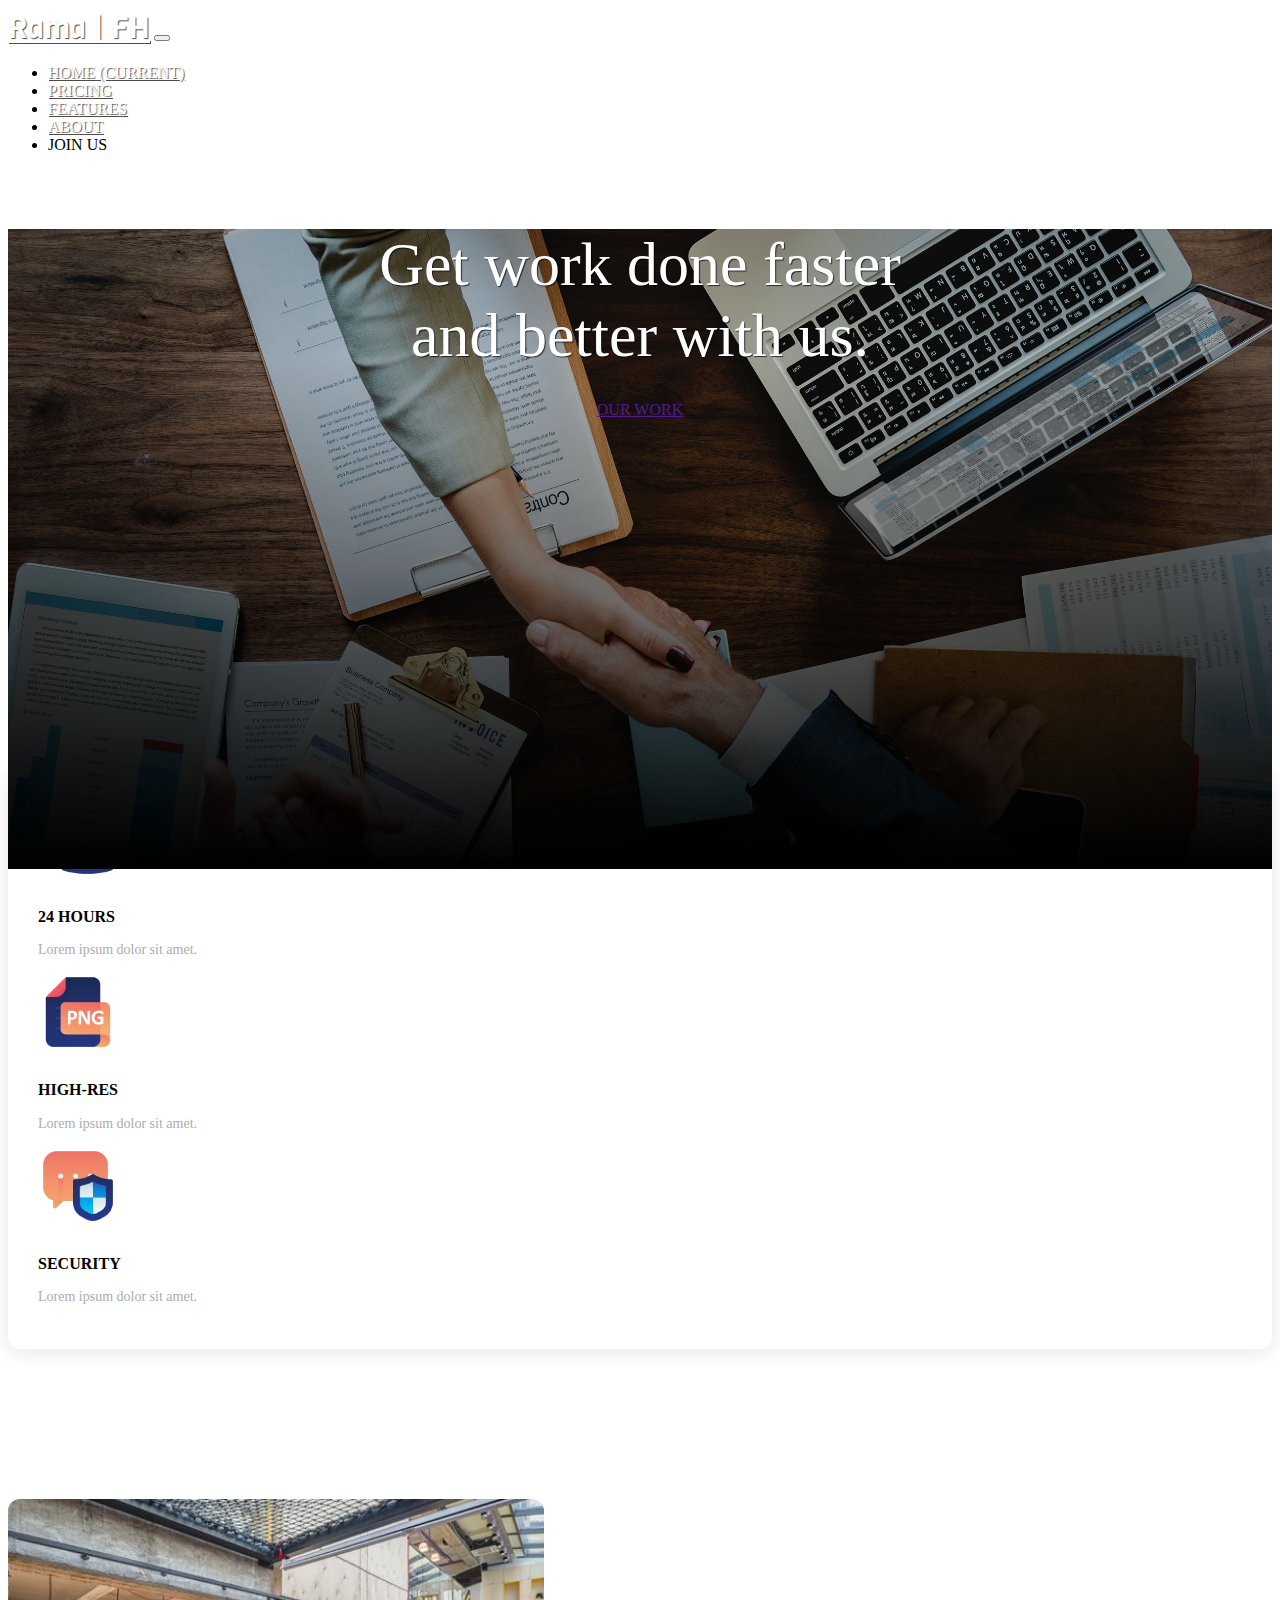
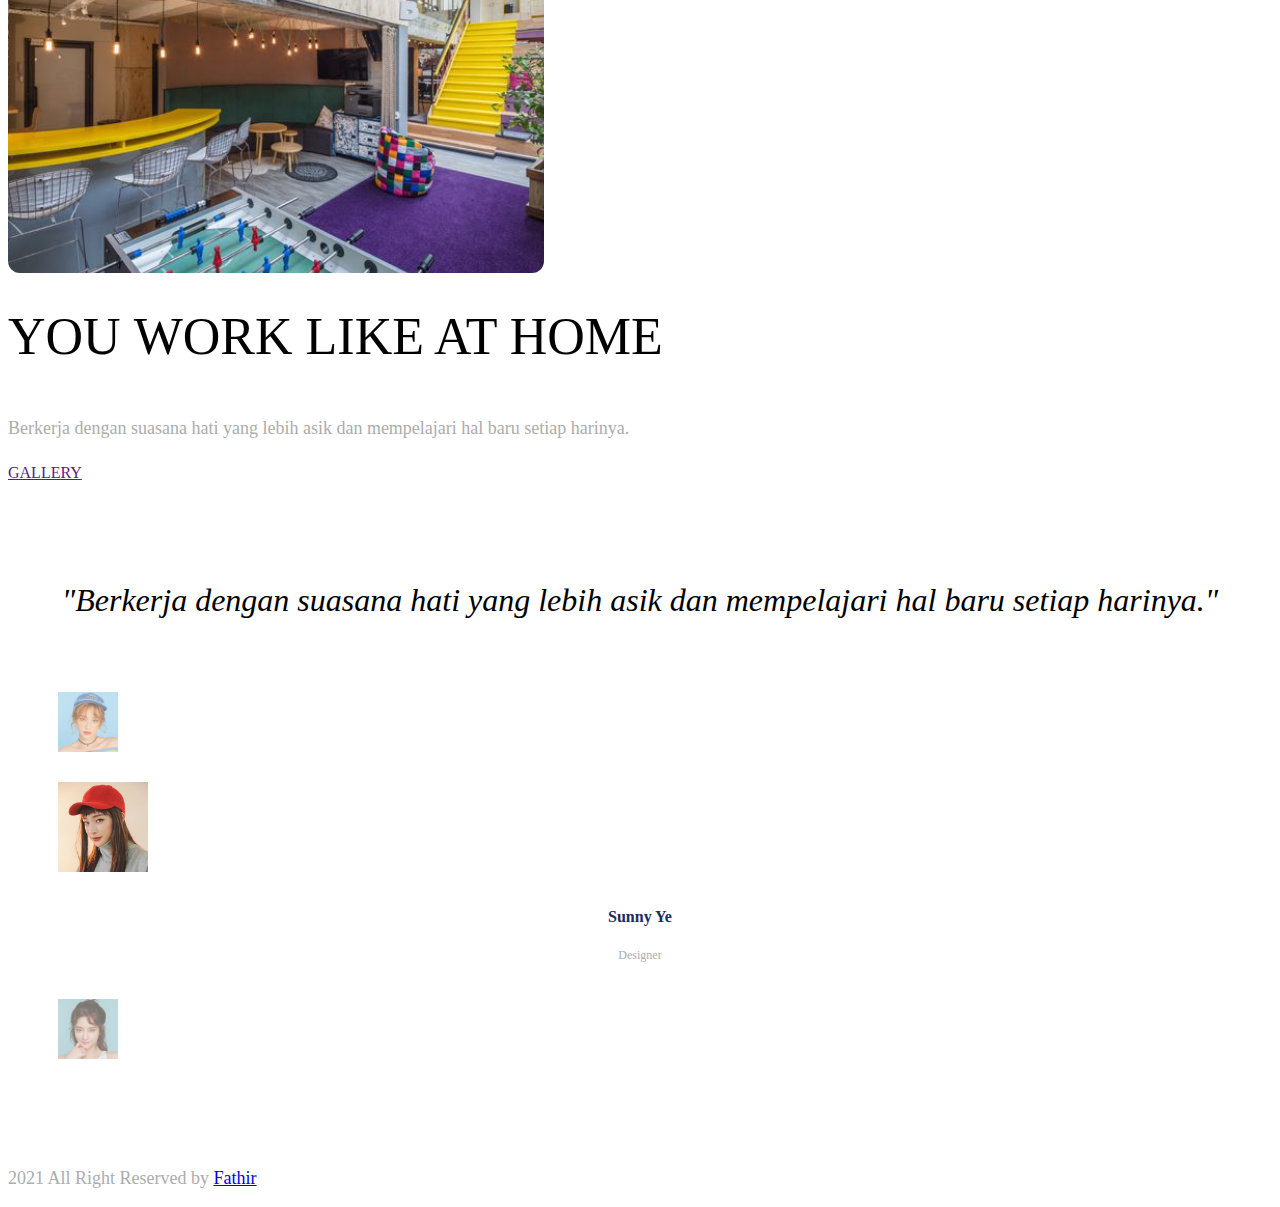
==== index.html @ ad1eb48e "first commit" ====
<!DOCTYPE html>
<html lang="en">
  <head>
    <!-- Required meta tags -->
    <meta charset="utf-8" />
    <meta name="viewport" content="width=device-width, initial-scale=1, shrink-to-fit=no" />

    <!-- Bootstrap CSS -->
    <link rel="stylesheet" href="https://cdn.jsdelivr.net/npm/bootstrap@4.6.1/dist/css/bootstrap.min.css" integrity="sha384-zCbKRCUGaJDkqS1kPbPd7TveP5iyJE0EjAuZQTgFLD2ylzuqKfdKlfG/eSrtxUkn" crossorigin="anonymous" />

    <!-- My font -->
    <link href="https://fonts.googleapis.com/css2?family=Viga&display=swap" rel="stylesheet" />

    <!-- My CSS -->
    <link rel="stylesheet" href="style.css" />

    <title>Rama | FH</title>
  </head>
  <body>
    <!-- Navbar -->
    <nav class="navbar navbar-expand-lg navbar-light">
      <div class="container">
        <a class="navbar-brand" href="#">Rama | FH</a>
        <button class="navbar-toggler" type="button" data-toggle="collapse" data-target="#navbarNav" aria-controls="navbarNav" aria-expanded="false" aria-label="Toggle navigation">
          <span class="navbar-toggler-icon"></span>
        </button>
        <div class="collapse navbar-collapse" id="navbarNav">
          <ul class="navbar-nav ml-auto">
            <li class="nav-item active">
              <a class="nav-link" href="#">Home <span class="sr-only">(current)</span></a>
            </li>
            <li class="nav-item">
              <a class="nav-link" href="#">Pricing</a>
            </li>
            <li class="nav-item">
              <a class="nav-link" href="#">Features</a>
            </li>
            <li class="nav-item">
              <a class="nav-link" href="#">About</a>
            </li>
            <li class="nav-item">
              <a class="btn btn-primary tombol">Join Us</a>
            </li>
          </ul>
        </div>
      </div>
    </nav>
    <!-- akhir Navbar -->

    <!-- Jumbotron -->
    <div class="jumbotron jumbotron-fluid">
      <div class="container">
        <h1 class="display-4">
          Get work done <span>faster</span><br />
          and <span>better</span> with us.
        </h1>
        <a href="" class="btn btn-primary tombol">Our Work</a>
      </div>
    </div>
    <!-- akhir jumbotron -->

    <!-- Container -->
    <div class="container">
      <!-- Info Panel -->
      <div class="row justify-content-center">
        <div class="col-10 info-panel">
          <div class="row">
            <div class="col-lg">
              <img src="img/employee.png" alt="Employee" class="float-left" />
              <h4>24 Hours</h4>
              <p>Lorem ipsum dolor sit amet.</p>
            </div>
            <div class="col-lg">
              <img src="img/hires.png" alt="High Res" class="float-left" />
              <h4>High-Res</h4>
              <p>Lorem ipsum dolor sit amet.</p>
            </div>
            <div class="col-lg">
              <img src="img/security.png" alt="Security" class="float-left" />
              <h4>Security</h4>
              <p>Lorem ipsum dolor sit amet.</p>
            </div>
          </div>
        </div>
      </div>

      <!-- akhir info panel -->

      <!-- Workingspace -->
      <div class="row workingspace">
        <div class="col-lg-6">
          <img src="img/workingspace.png" alt="Workingspace" class="img-fluid" />
        </div>
        <div class="col-lg-5">
          <h3>You <span>work</span> like at <span>home</span></h3>
          <p>Berkerja dengan suasana hati yang lebih asik dan mempelajari hal baru setiap harinya.</p>
          <a href="" class="btn btn-primary tombol">Gallery</a>
        </div>
      </div>
      <!-- akhir workingspace -->

      <!-- Testimonial -->
      <section class="testimonial">
        <div class="row justify-content-center">
          <div class="col-lg-8">
            <h5>"Berkerja dengan suasana hati yang lebih asik dan mempelajari hal baru setiap harinya."</h5>
          </div>
        </div>

        <div class="row justify-content-center">
          <div class="col-lg-6 justify-content-center d-flex">
            <figure class="figure">
              <img src="img/img1.png" class="figure-img img-fluid rounded-circle" alt="test1" />
            </figure>
            <figure class="figure">
              <img src="img/img2.png" class="figure-img img-fluid rounded-circle utama" alt="test2" />
              <figcaption class="figure-caption">
                <h5>Sunny Ye</h5>
                <p>Designer</p>
              </figcaption>
            </figure>
            <figure class="figure">
              <img src="img/img3.png" class="figure-img img-fluid rounded-circle" alt="test3" />
            </figure>
          </div>
        </div>
      </section>
      <!-- akhir testimonial -->

      <!-- Footer -->
      <div class="row footer">
        <div class="col text-center">
          <p>2021 All Right Reserved by <a href="https://www.instagram.com/fathir_ali4/">Fathir</a></p>
        </div>
      </div>
      <!-- akhir footer -->
    </div>
    <!-- akhir container -->

    <!-- Option 1: jQuery and Bootstrap Bundle (includes Popper) -->
    <script src="https://cdn.jsdelivr.net/npm/jquery@3.5.1/dist/jquery.slim.min.js" integrity="sha384-DfXdz2htPH0lsSSs5nCTpuj/zy4C+OGpamoFVy38MVBnE+IbbVYUew+OrCXaRkfj" crossorigin="anonymous"></script>
    <script src="https://cdn.jsdelivr.net/npm/bootstrap@4.6.1/dist/js/bootstrap.bundle.min.js" integrity="sha384-fQybjgWLrvvRgtW6bFlB7jaZrFsaBXjsOMm/tB9LTS58ONXgqbR9W8oWht/amnpF" crossorigin="anonymous"></script>

    <!--
    <script src="https://cdn.jsdelivr.net/npm/jquery@3.5.1/dist/jquery.slim.min.js" integrity="sha384-DfXdz2htPH0lsSSs5nCTpuj/zy4C+OGpamoFVy38MVBnE+IbbVYUew+OrCXaRkfj" crossorigin="anonymous"></script>
    <script src="https://cdn.jsdelivr.net/npm/popper.js@1.16.1/dist/umd/popper.min.js" integrity="sha384-9/reFTGAW83EW2RDu2S0VKaIzap3H66lZH81PoYlFhbGU+6BZp6G7niu735Sk7lN" crossorigin="anonymous"></script>
    <script src="https://cdn.jsdelivr.net/npm/bootstrap@4.6.1/dist/js/bootstrap.min.js" integrity="sha384-VHvPCCyXqtD5DqJeNxl2dtTyhF78xXNXdkwX1CZeRusQfRKp+tA7hAShOK/B/fQ2" crossorigin="anonymous"></script>
    -->
  </body>
</html>
---- style.css ----
/* Navbar */
.navbar {
  position: relative;
  z-index: 1;
}
.navbar-brand {
  font-family: viga;
  font-size: 30px;
}

/* Jumbotron */
.jumbotron {
  background-image: url(img/jumbotron-bg.jpg);
  background-size: cover;
  height: 540px;
  text-align: center;
  position: relative;
}

.jumbotron .container {
  z-index: 1;
  position: relative;
}

.jumbotron::after {
  content: "";
  display: block;
  width: 100%;
  height: 80%;
  background-image: linear-gradient(to top, rgba(0, 0, 0, 1), rgba(0, 0, 0, 0));
  position: absolute;
  bottom: 0;
}

.jumbotron .display-4 {
  color: white;
  margin-top: 150px;
  font-weight: 200;
  text-shadow: 1px 1px 1px rgba(0, 0, 0, 0.7);
  font-size: 41px;
  margin-bottom: 30px;
}

.jumbotron .display-4 span {
  font-weight: 500;
}

/* Info Panel */
.info-panel {
  box-shadow: 0 3px 20px rgba(0, 0, 0, 0.1);
  border-radius: 12px;
  margin-top: -100px;
  background-color: white;
  padding: 30px;
}

.info-panel img {
  width: 80px;
  height: 80px;
  margin-right: 20px;
  margin-bottom: 20px;
}

.info-panel h4 {
  font-size: 16px;
  text-transform: uppercase;
  font-weight: bold;
  margin-top: 5px;
}

/* Workingspace */
.workingspace {
  margin-top: 150px;
  text-align: center;
}

.workingspace h3 {
  font-size: 52px;
  font-weight: 200;
  text-transform: uppercase;
  margin-top: 30px;
}

.workingspace h3 span {
  font-weight: 500;
}

.workingspace p {
  font-size: 18px;
  color: #acacac;
  font-weight: 200;
  margin: 25px 0;
}

.info-panel p {
  font-size: 14px;
  color: #acacac;
  margin-top: -5px;
  font-weight: 200;
}

/* Testimonial */
.testimonial {
  margin-top: 100px;
}

.testimonial h5 {
  text-align: center;
  font-weight: 200;
  font-style: italic;
  font-size: 24px;
}

.testimonial figure img {
  width: 60px;
  margin: 20px 10px 5px;
  opacity: 0.6;
}

.testimonial figure img.utama {
  width: 90px;
  opacity: 1;
  margin-top: 5px;
}

.testimonial figure h5 {
  font-size: 16px;
  font-weight: bold;
  font-style: normal;
  color: #1c2c5d;
}

.testimonial figure p {
  font-size: 12px;
  color: #acacac;
  margin-top: -5px !important;
}

.testimonial figcaption {
  text-align: center;
}

/* Footer */
.footer {
  margin-top: 100px;
}
.footer p {
  color: #acacac;
  font-size: 18px;
}

/* Utility */
.tombol {
  border-radius: 20px;
  text-transform: uppercase;
}

/* DESKTOP VERSION */
@media (min-width: 992px) {
  .navbar-brand,
  .nav-link {
    color: white !important;
    text-shadow: 1px 1px 1px rgba(0, 0, 0, 0.7);
  }

  .nav-link {
    text-transform: uppercase;
    margin-right: 20px;
  }

  .nav-link:hover::after {
    content: "";
    display: block;
    border-bottom: 3px solid #0b63dc;
    width: 50%;
    margin: auto;
    padding-bottom: 5px;
    margin-bottom: -8px;
  }

  .tombol {
    text-transform: uppercase;
    text-align: center;
  }

  .jumbotron {
    margin-top: -75px;
    height: 640px;
  }

  .jumbotron .display-4 {
    font-size: 62px;
  }

  .workingspace {
    text-align: left;
  }

  .testimonial h5 {
    font-size: 32px;
  }
}
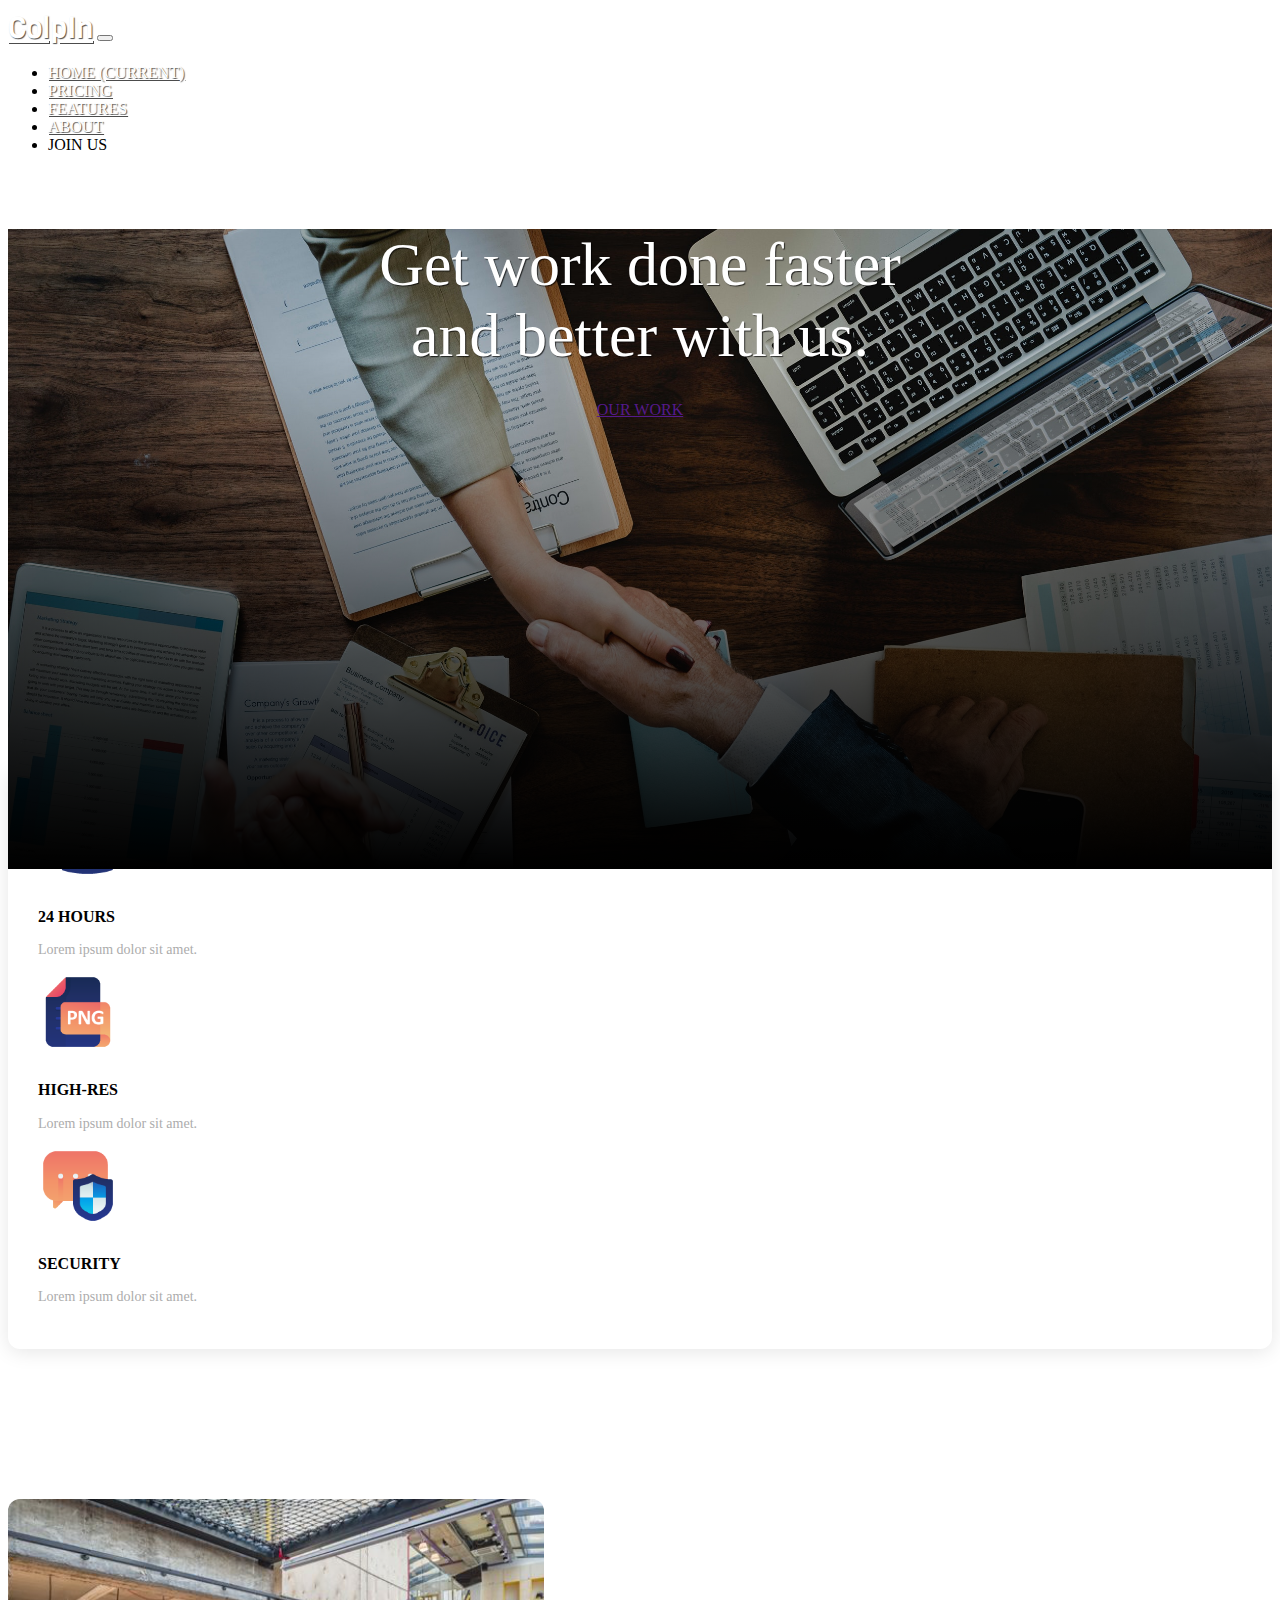
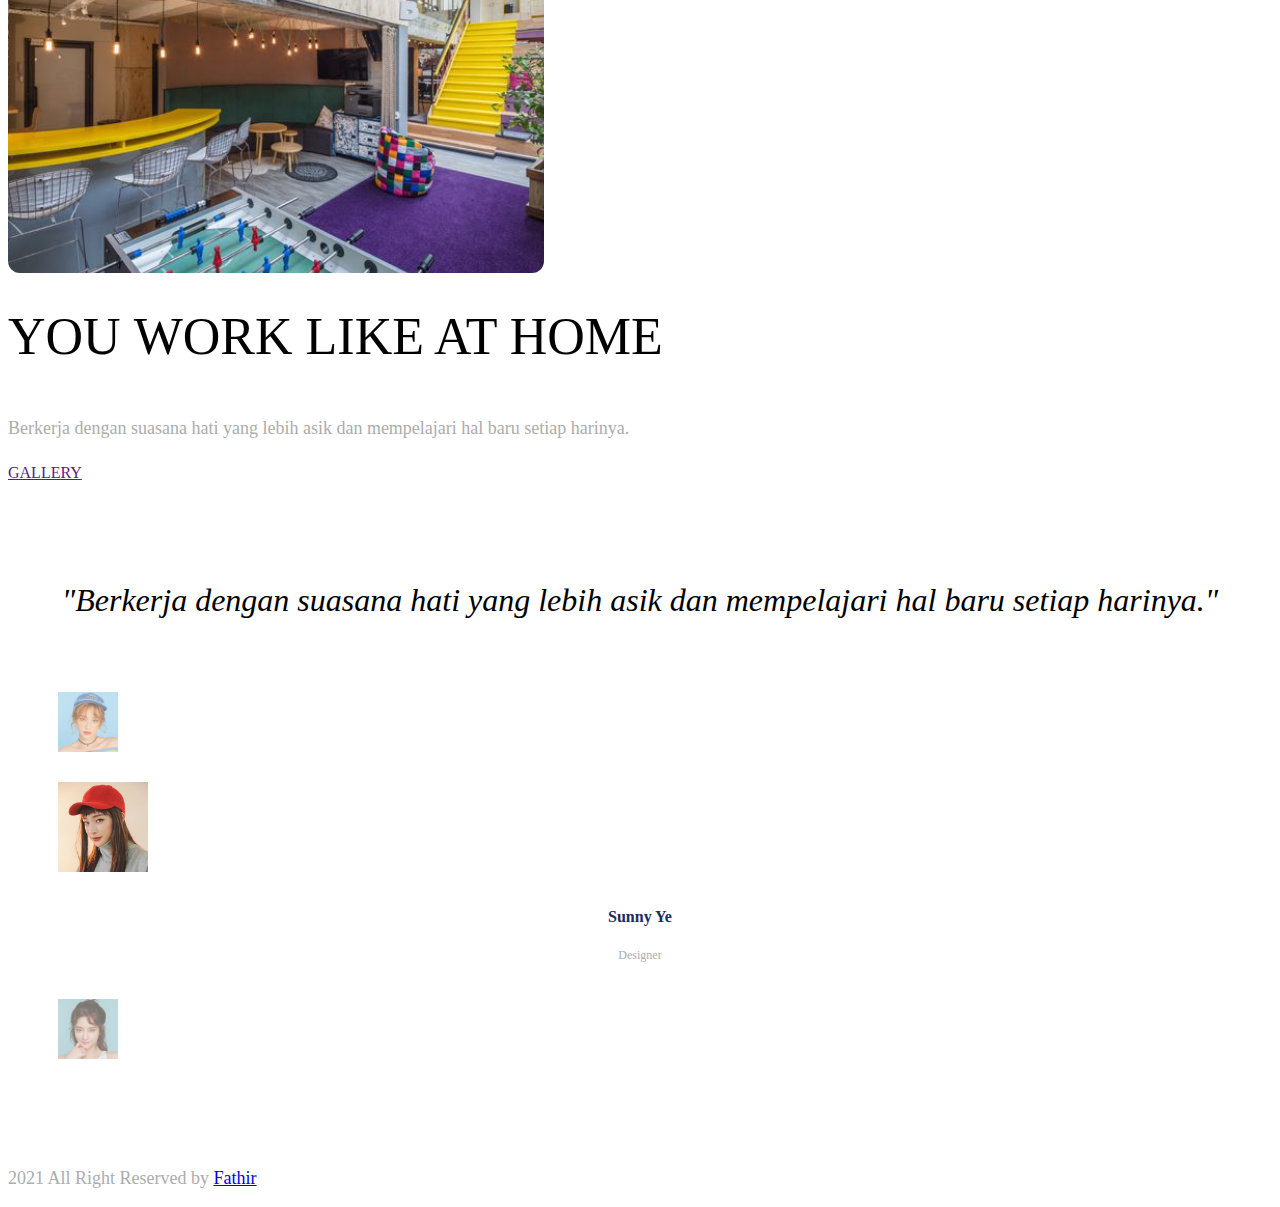
==== commit c82a491c: "merubah nama navbar" ====
--- a/index.html
+++ b/index.html
@@ -20,7 +20,7 @@
     <!-- Navbar -->
     <nav class="navbar navbar-expand-lg navbar-light">
       <div class="container">
-        <a class="navbar-brand" href="#">Rama | FH</a>
+        <a class="navbar-brand" href="#">ColpIn</a>
         <button class="navbar-toggler" type="button" data-toggle="collapse" data-target="#navbarNav" aria-controls="navbarNav" aria-expanded="false" aria-label="Toggle navigation">
           <span class="navbar-toggler-icon"></span>
         </button>
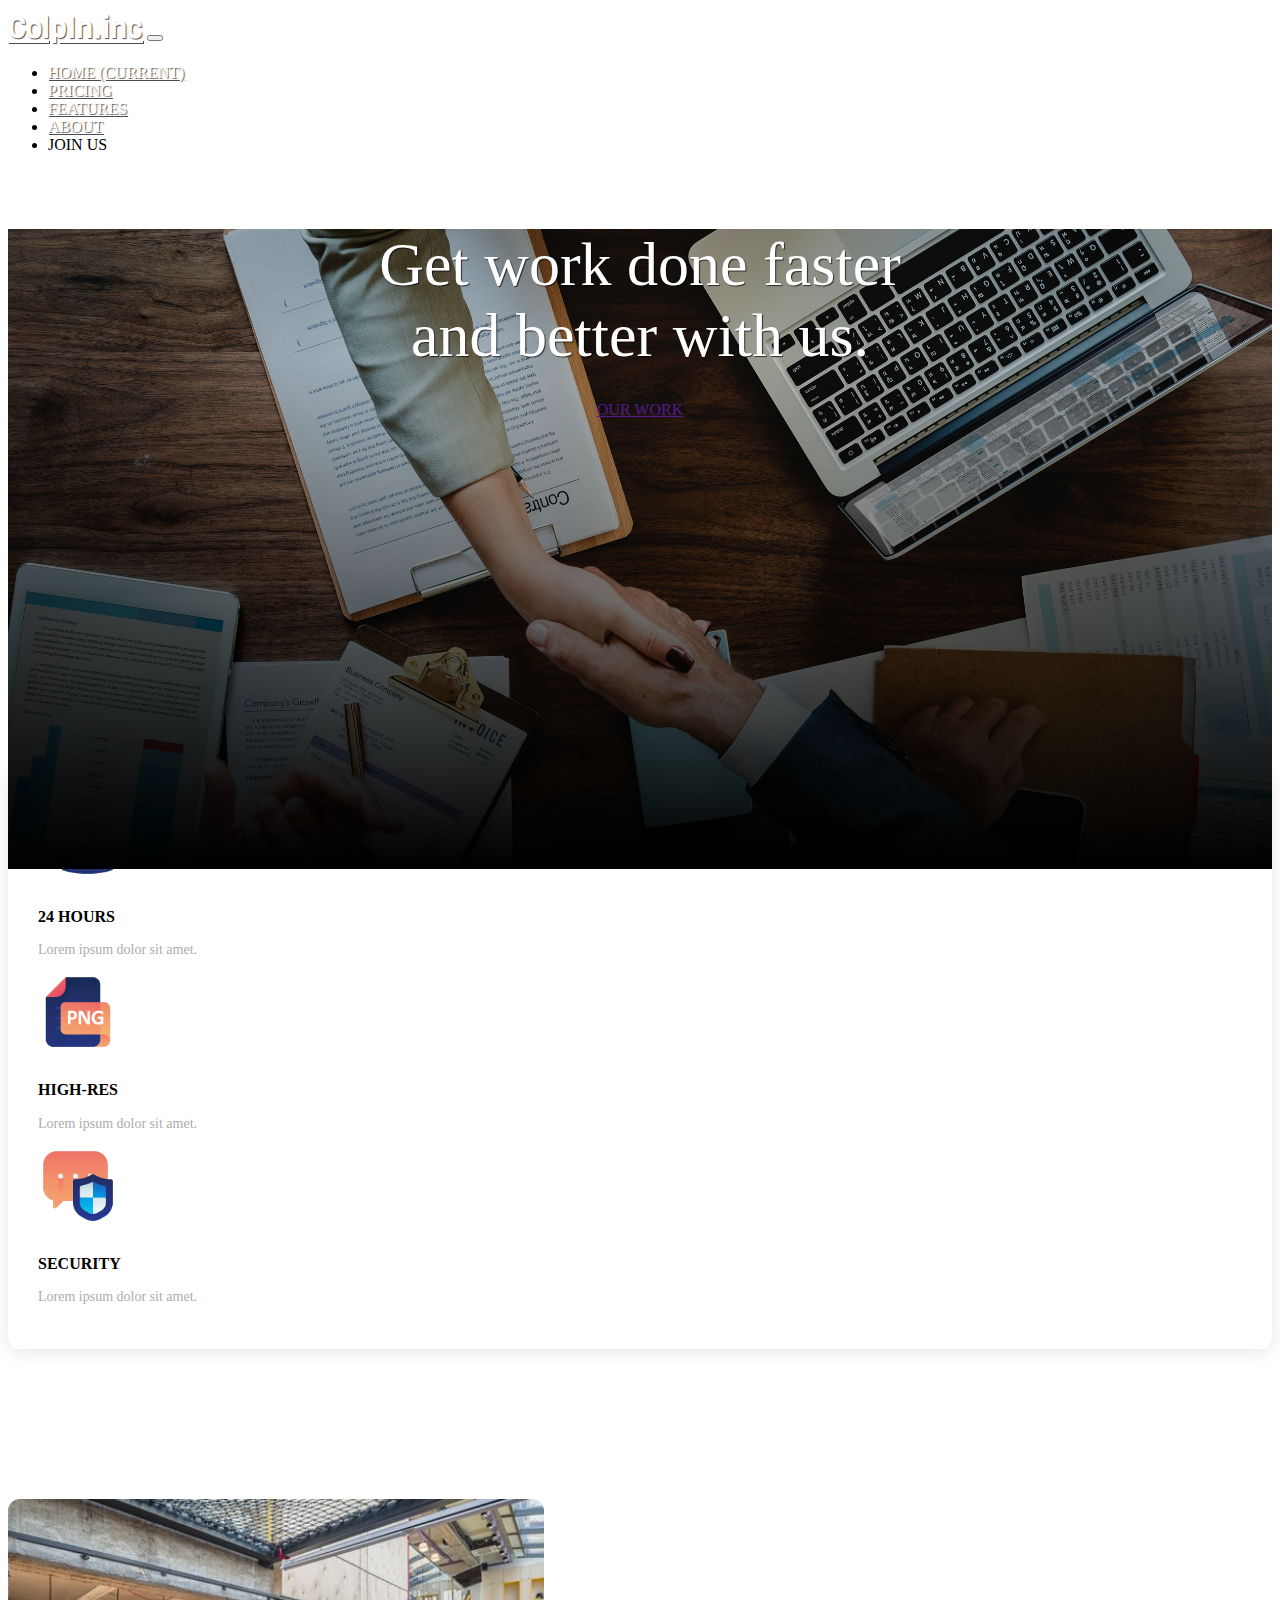
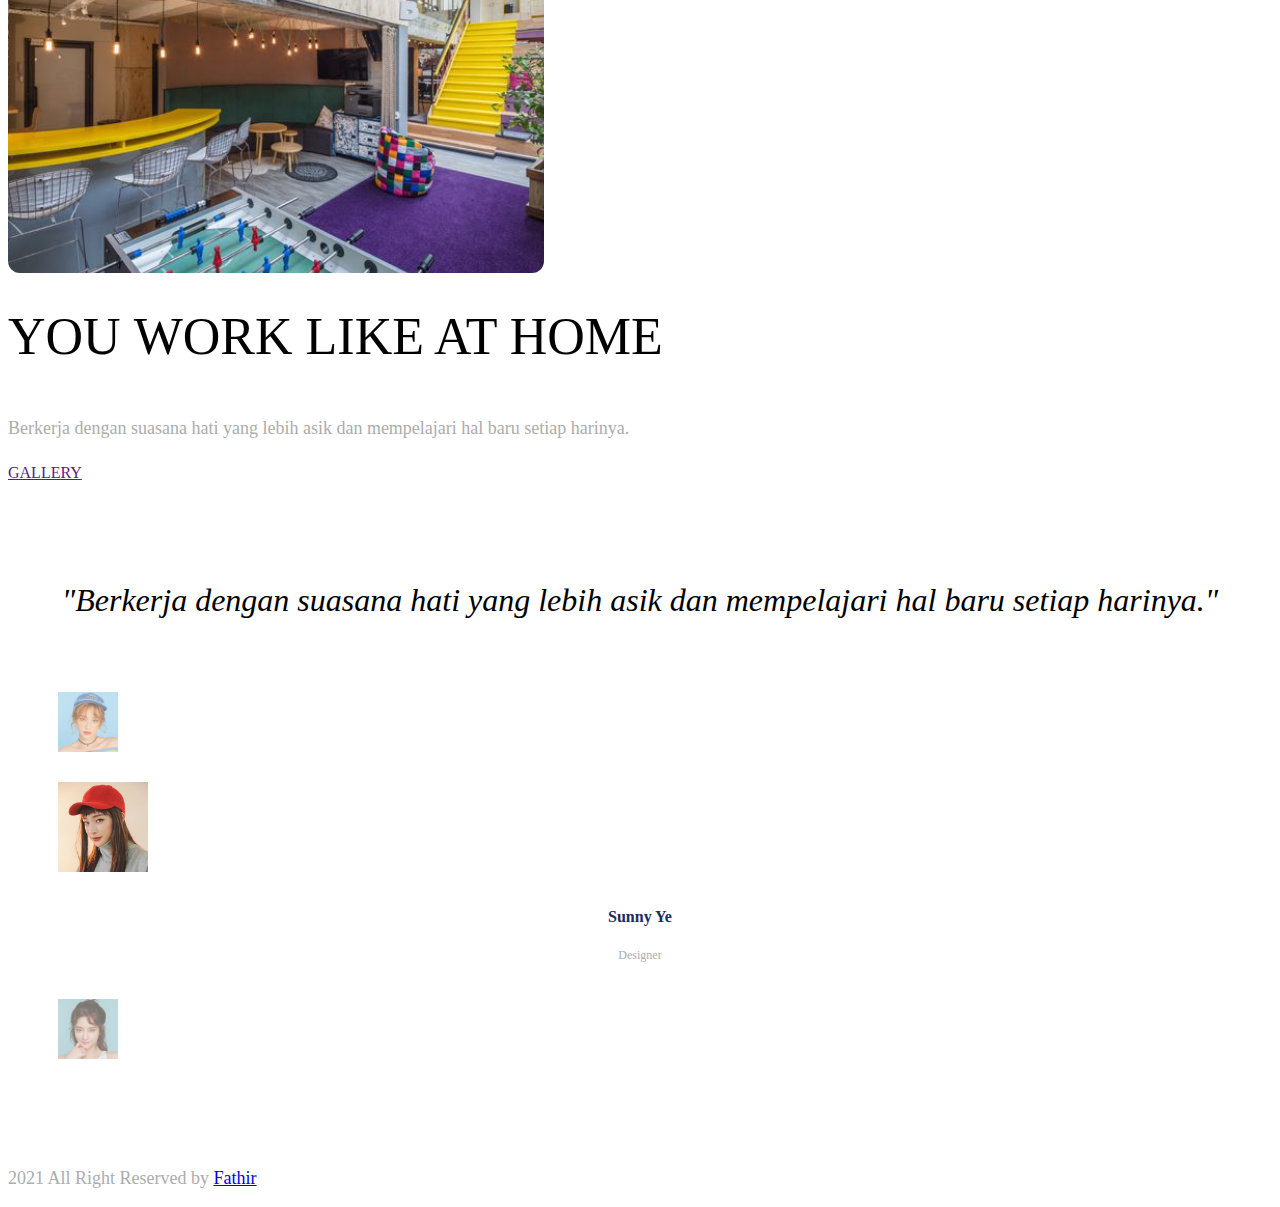
==== commit de25e3d8: "Merubah warna" ====
--- a/index.html
+++ b/index.html
@@ -20,7 +20,7 @@
     <!-- Navbar -->
     <nav class="navbar navbar-expand-lg navbar-light">
       <div class="container">
-        <a class="navbar-brand" href="#">ColpIn</a>
+        <a class="navbar-brand" href="#">ColpIn.inc</a>
         <button class="navbar-toggler" type="button" data-toggle="collapse" data-target="#navbarNav" aria-controls="navbarNav" aria-expanded="false" aria-label="Toggle navigation">
           <span class="navbar-toggler-icon"></span>
         </button>
